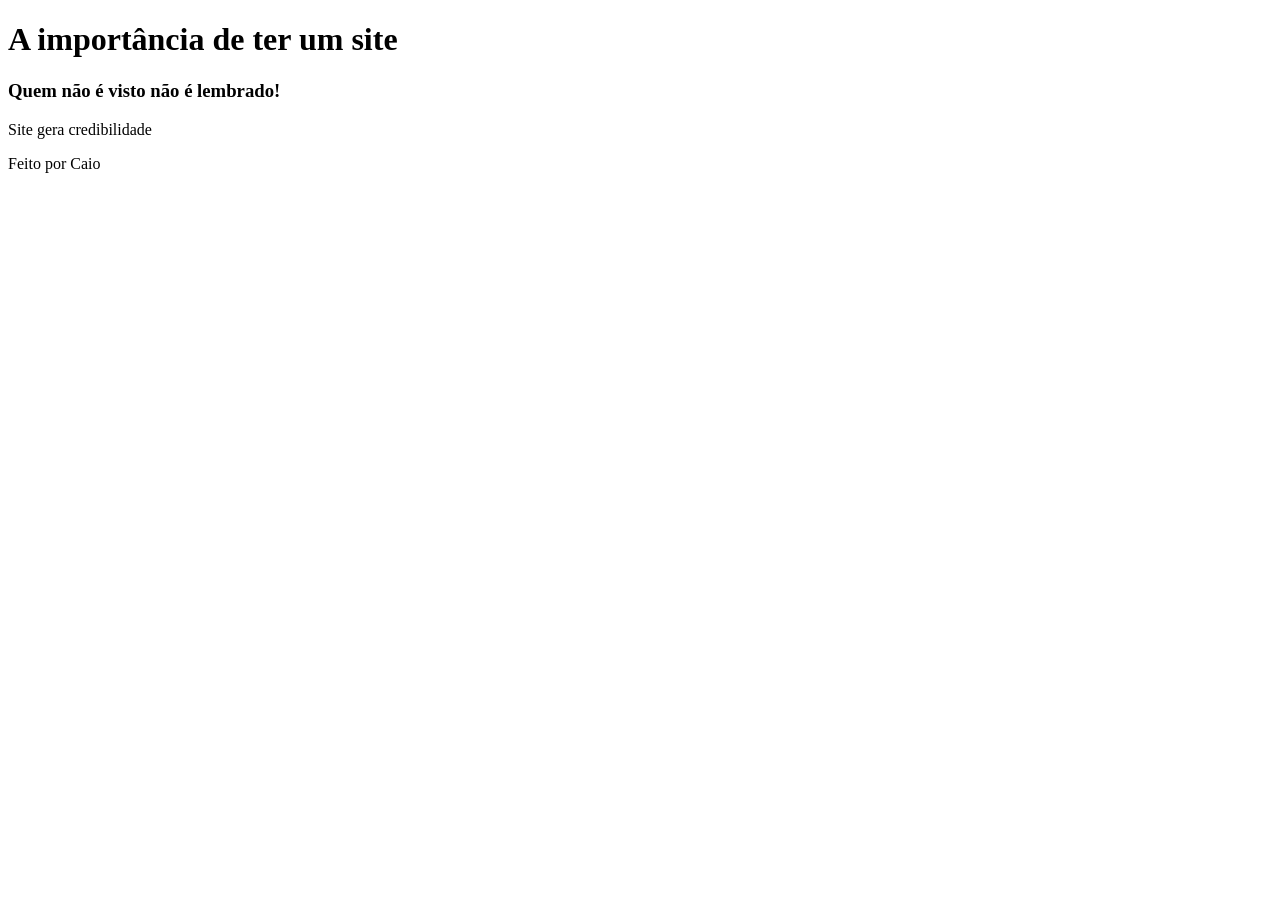
==== index.html @ 26ef607c "Adding components" ====
<!DOCTYPE html>
<html lang="pt-BR">
<head>
    <meta charset="UTF-8">
    <meta name="viewport" content="width=device-width, initial-scale=1.0">
    <title>Aula de BSI</title>
    <link rel="icon">
</head>
<body>
    <div class="containter">
        <div class="nav">
            <h1>A importância de ter um site</h1>
            <h3>Quem não é visto não é lembrado!</h3>

            <p id="texto">Site gera credibilidade</p>
            <p id="rodape">Feito por Caio</p>
            

        </div>
    </div>
    
</body>
</html>
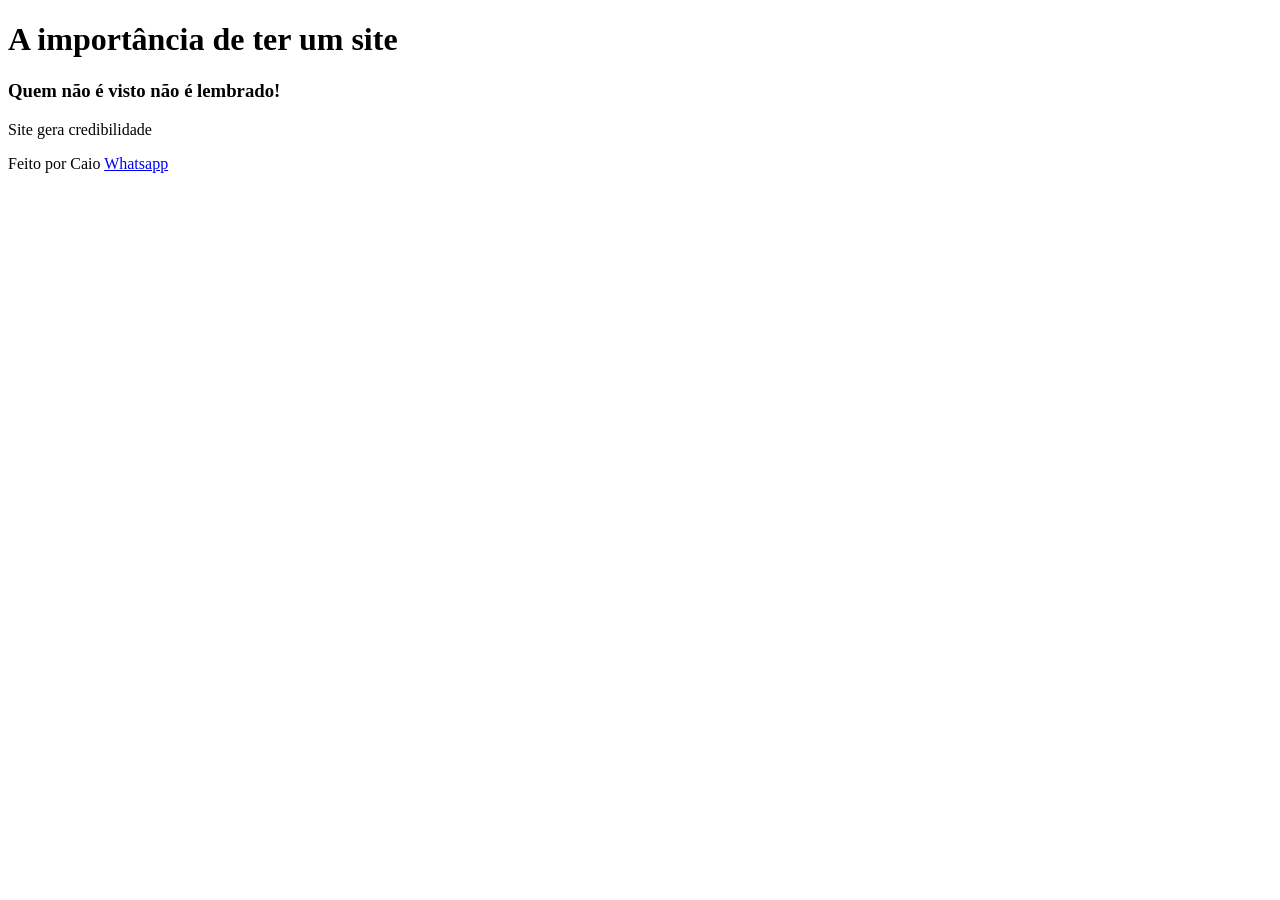
==== commit d629fa96: "More changes" ====
--- a/index.html
+++ b/index.html
@@ -13,8 +13,10 @@
             <h3>Quem não é visto não é lembrado!</h3>
 
             <p id="texto">Site gera credibilidade</p>
-            <p id="rodape">Feito por Caio</p>
-            
+            <p id="rodape">Feito por Caio
+                <a href="https://scp-wiki.wikidot.com/?text=Deixe seu recado!">Whatsapp</a>
+            </p>
+
 
         </div>
     </div>
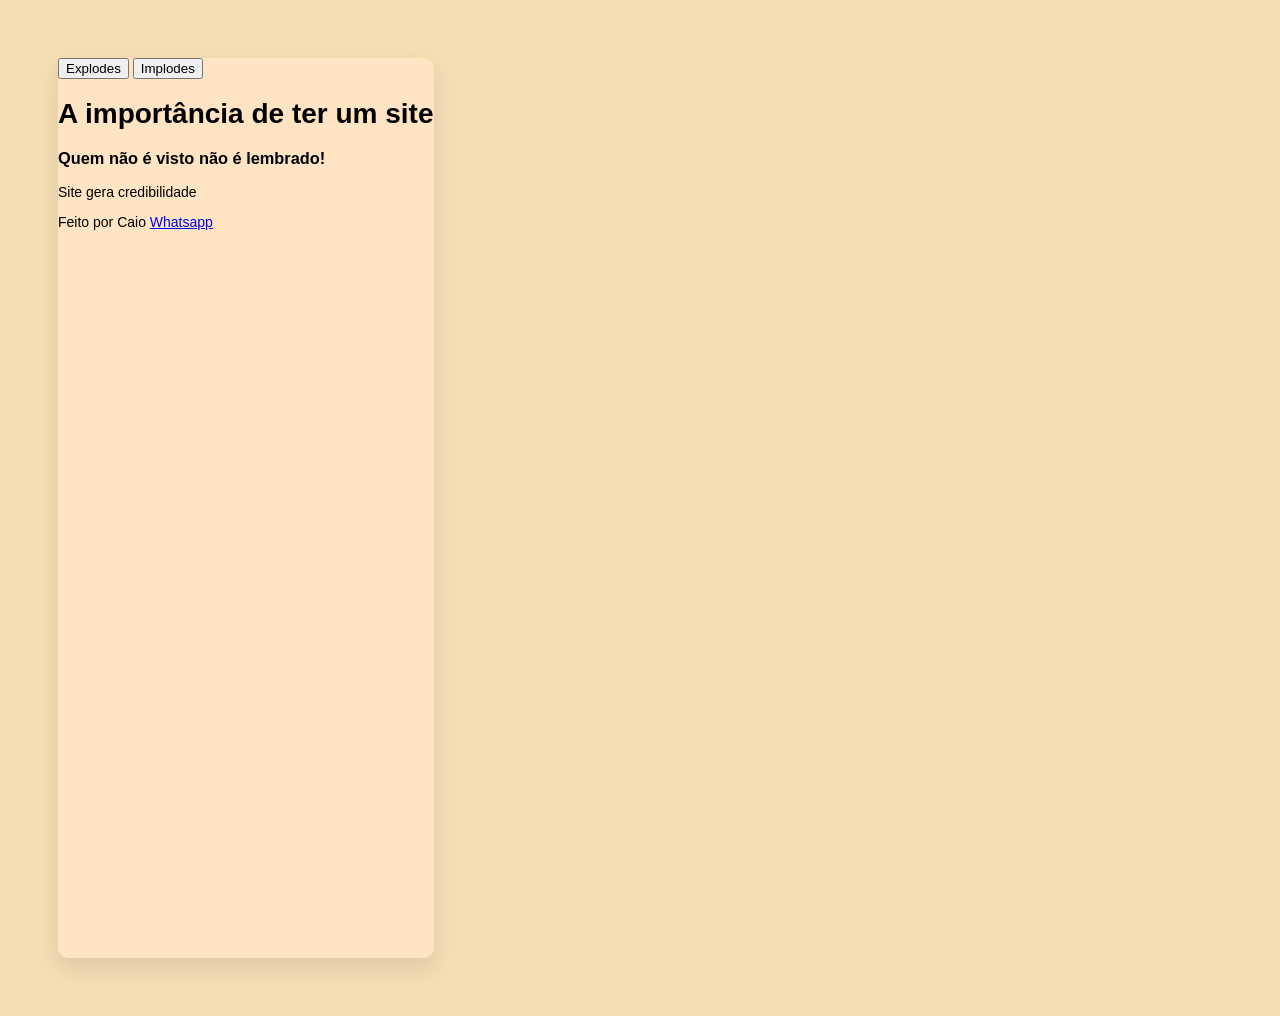
==== commit 1517cdb0: "More changes" ====
--- a/index.html
+++ b/index.html
@@ -5,10 +5,32 @@
     <meta name="viewport" content="width=device-width, initial-scale=1.0">
     <title>Aula de BSI</title>
     <link rel="icon">
+    <style>
+        body{
+            background-color: wheat;
+            display: flex;
+            height: 100vh;
+            padding: 50px;
+        }
+
+        .containter{
+            background-color: bisque;
+            font-size: 14px;
+            font-family: 'Segoe UI', Tahoma, Geneva, Verdana, sans-serif;
+            color: black;
+            border-radius: 10px;
+            box-shadow: 0 10px 25px rgba(14, 14, 14, 0.1);
+        }
+    </style>
+
 </head>
 <body>
     <div class="containter">
         <div class="nav">
+            <div>
+                <button onclick="Explodes()">Explodes</button>
+                <button onclick="Implodes()">Implodes</button>
+            </div>
             <h1>A importância de ter um site</h1>
             <h3>Quem não é visto não é lembrado!</h3>
 
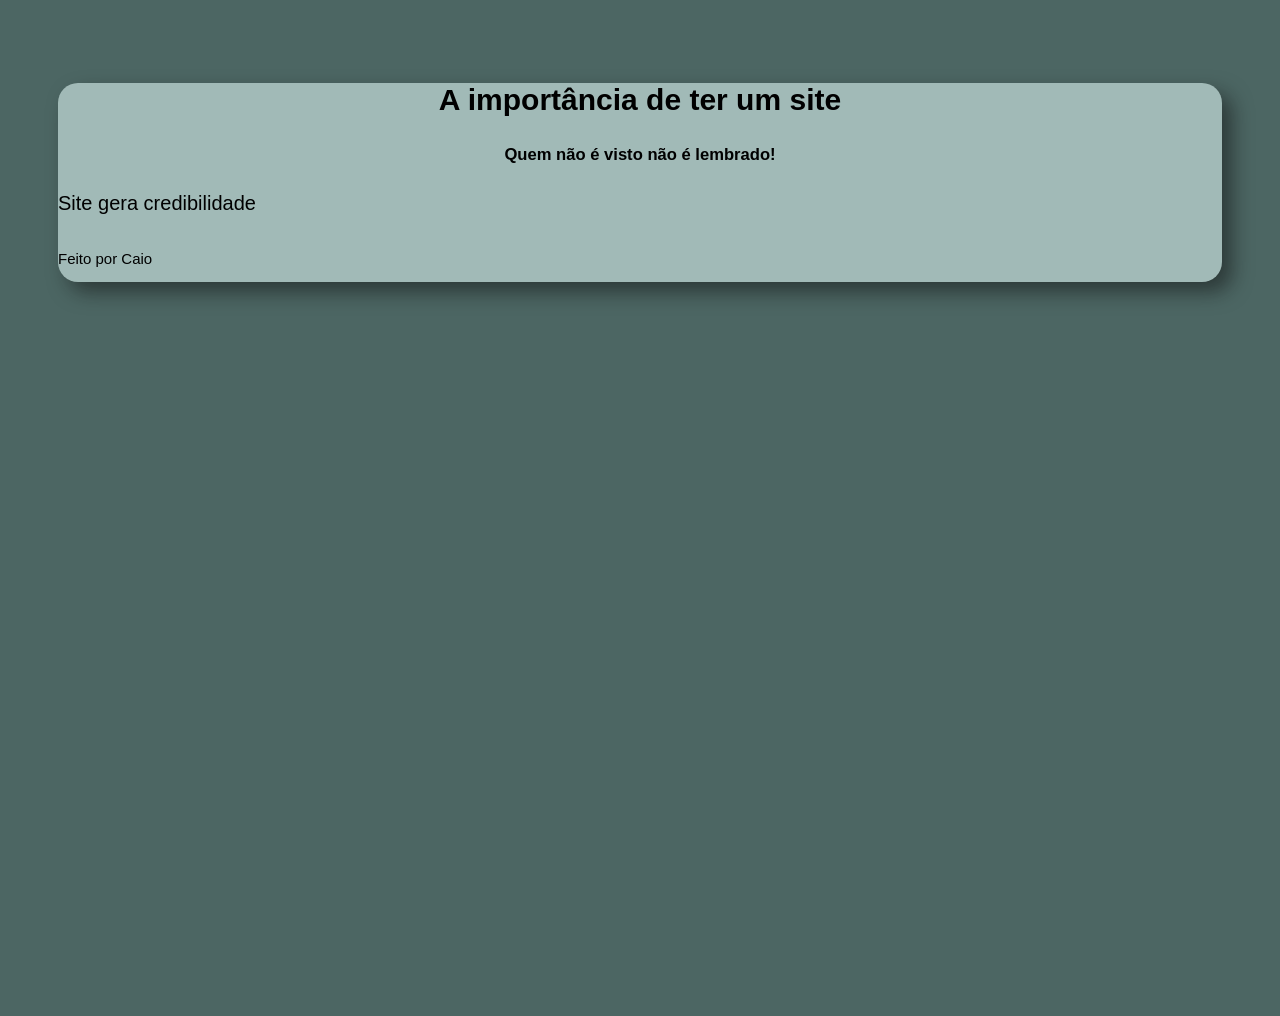
==== commit 7b5732d8: "Changing everything on the website" ====
--- a/index.html
+++ b/index.html
@@ -7,41 +7,57 @@
     <link rel="icon">
     <style>
         body{
-            background-color: wheat;
-            display: flex;
+            background-color: #4C6663;
+            background-image: url();
+            display: block;
             height: 100vh;
             padding: 50px;
         }
 
         .containter{
-            background-color: bisque;
-            font-size: 14px;
+            background-color: #A1BAB7;
+            font-size: 20px;
             font-family: 'Segoe UI', Tahoma, Geneva, Verdana, sans-serif;
             color: black;
-            border-radius: 10px;
-            box-shadow: 0 10px 25px rgba(14, 14, 14, 0.1);
+            border-radius: 20px;
+            box-shadow: 10px 10px 20px rgba(14, 14, 14, 0.5);
         }
+
+        .title{
+            text-align: center;
+        }
+
+        #texto{
+            display: block;
+            font-size: 20px;
+        }
+
+        #rodape{
+            display: inline-flex;
+            font-size: 15px;
+        }
+
+        .backgroundImage{
+            background-image: url("https://i.pinimg.com/originals/a0/26/1a/a0261a72251486e2168dfdbde1f1cc27.gif");
+        }
+
     </style>
 
 </head>
 <body>
-    <div class="containter">
-        <div class="nav">
-            <div>
-                <button onclick="Explodes()">Explodes</button>
-                <button onclick="Implodes()">Implodes</button>
+    <table class = "backgroundImage">
+    <div class = "containter">
+        <div class = "nav">
+            <div class = "title">
+                <h2>A importância de ter um site</h2>
+                <h5>Quem não é visto não é lembrado!</h5>
             </div>
-            <h1>A importância de ter um site</h1>
-            <h3>Quem não é visto não é lembrado!</h3>
-
-            <p id="texto">Site gera credibilidade</p>
+            <p id="texto">Site gera credibilidade</p>     
             <p id="rodape">Feito por Caio
-                <a href="https://scp-wiki.wikidot.com/?text=Deixe seu recado!">Whatsapp</a>
+                <a href="https://scp-wiki.wikidot.com/?text=Deixe seu recado!"></a>
             </p>
-
-
         </div>
     </div>
-    
+    </table>
 </body>
 </html>
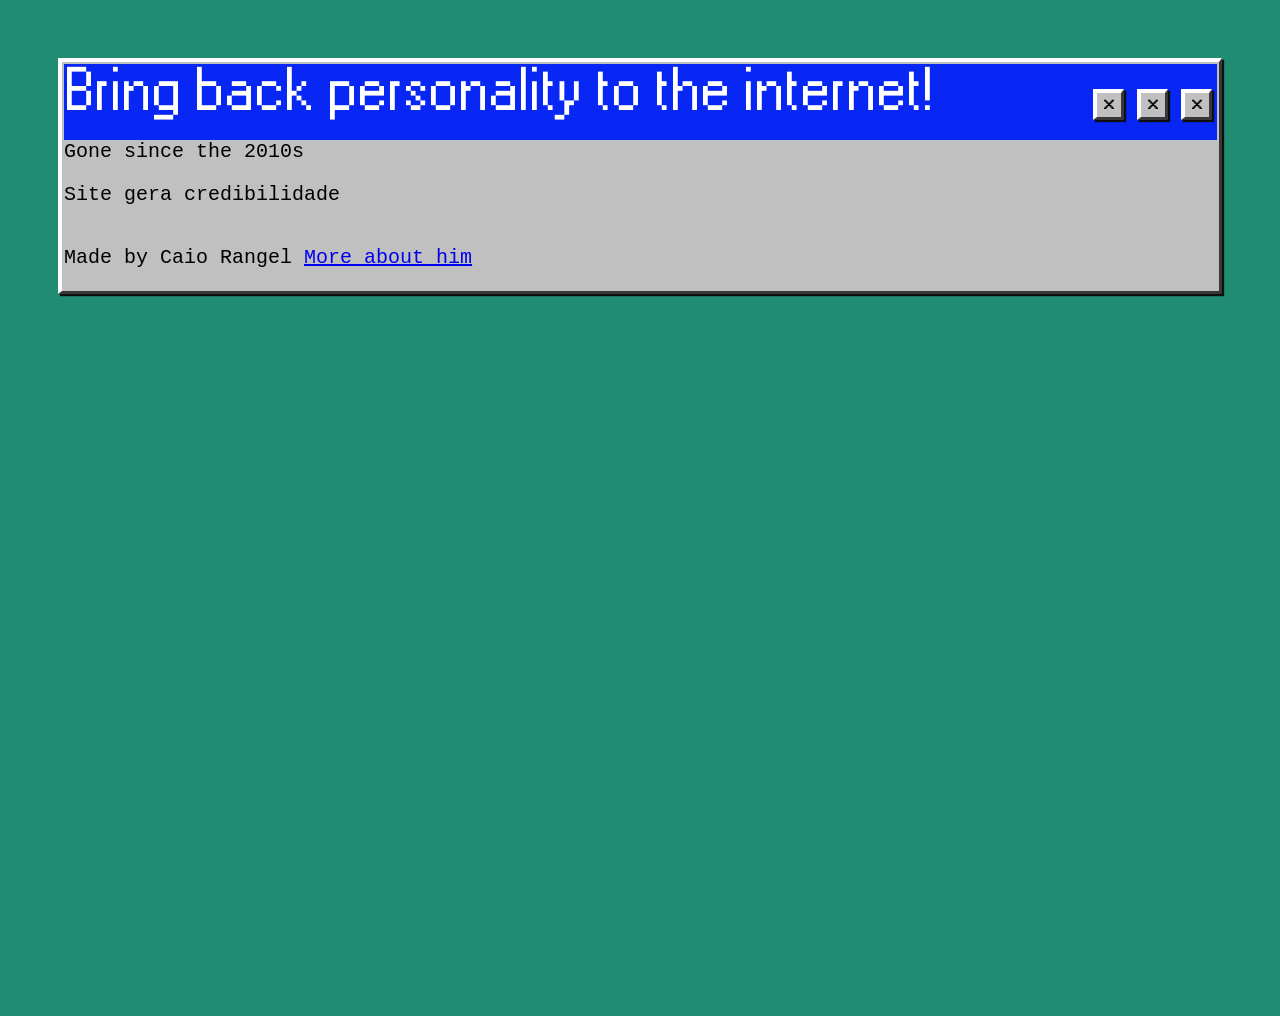
==== commit a505c824: "Giving a purpose to the website" ====
--- a/index.html
+++ b/index.html
@@ -3,59 +3,40 @@
 <head>
     <meta charset="UTF-8">
     <meta name="viewport" content="width=device-width, initial-scale=1.0">
-    <title>Aula de BSI</title>
-    <link rel="icon">
-    <style>
-        body{
-            background-color: #4C6663;
-            background-image: url();
-            display: block;
-            height: 100vh;
-            padding: 50px;
-        }
-
-        .containter{
-            background-color: #A1BAB7;
-            font-size: 20px;
-            font-family: 'Segoe UI', Tahoma, Geneva, Verdana, sans-serif;
-            color: black;
-            border-radius: 20px;
-            box-shadow: 10px 10px 20px rgba(14, 14, 14, 0.5);
-        }
-
-        .title{
-            text-align: center;
-        }
-
-        #texto{
-            display: block;
-            font-size: 20px;
-        }
-
-        #rodape{
-            display: inline-flex;
-            font-size: 15px;
-        }
-
-        .backgroundImage{
-            background-image: url("https://i.pinimg.com/originals/a0/26/1a/a0261a72251486e2168dfdbde1f1cc27.gif");
-        }
-
-    </style>
+    <title>World Wide Web</title>
+    <link rel="icon" type = "gif" href="https://media.tenor.com/VWy0UrGD8tsAAAAj/internet-planet-earth.gif">
+    <link rel="stylesheet" href="style.css">
 
 </head>
 <body>
-    <table class = "backgroundImage">
-    <div class = "containter">
-        <div class = "nav">
-            <div class = "title">
-                <h2>A importância de ter um site</h2>
-                <h5>Quem não é visto não é lembrado!</h5>
-            </div>
-            <p id="texto">Site gera credibilidade</p>     
-            <p id="rodape">Feito por Caio
-                <a href="https://scp-wiki.wikidot.com/?text=Deixe seu recado!"></a>
-            </p>
+    <div class = "backgroundImage">
+        <div class = "containter">
+                <div class="title">
+                    Bring back personality to the internet!
+                    <div class = "buttonsTitle">
+                        <button>
+                            <img src="icons/Windows_95_close_window_icon.svg">
+                        </button>
+
+                        <button>
+                            <img src="icons/Windows_95_close_window_icon.svg">
+                        </button>
+                        
+                        <button>
+                            <img src="icons/Windows_95_close_window_icon.svg">
+                        </button>
+                    </div>
+                </div>
+
+                <div class="subtitle">
+                    Gone since the 2010s
+                </div>
+                <p class="info">Site gera credibilidade</p>     
+                <p class="aboutMe">Made by Caio Rangel
+                    <a href="https://scp-wiki.wikidot.com/?text=Deixe seu recado!">
+                        More about him
+                    </a>
+                </p>
         </div>
     </div>
     </table>
--- a/style.css
+++ b/style.css
@@ -0,0 +1,95 @@
+@font-face {
+    font-family: 'W95Fa';
+    src: url(fonts/w95fa.woff2);
+}
+
+body{
+    background-color: #208c71;
+    background-image: url("https://media.tenor.com/VWy0UrGD8tsAAAAj/internet-planet-earth.gif");
+    height: 100vh;
+    padding: 50px;
+}
+
+.backgroundImage{
+    background-image: url("https://media.tenor.com/VWy0UrGD8tsAAAAj/internet-planet-earth.gif");
+}
+
+.containter{
+
+    /* Typical windows 95 background */
+    background-color: #c0c0c0;
+    padding: 2px;
+
+    display: flex;
+    flex-direction: column;
+
+    font-size: 20px;
+    font-family: 'Courier New', Courier, monospace;
+
+    /* Window design*/
+    border-radius: 0px;
+    border-width: 4px;
+    border-right-width: 3px;
+    border-bottom-width: 3px;
+    border-style: outset;
+    border-color: #87888F;
+    border-left-color: #ffffff;
+    border-top-color: #ffffff;
+    box-shadow: 2px 2px 1px rgba(14, 14, 14, 1);
+}
+
+.title{
+    font-size: 60px;
+    font-family: 'W95Fa', sans-serif;
+    color: white;
+    background-color: #0827f5;
+    display: flex;
+    padding-bottom: 10px;
+    justify-content: space-between;
+}
+
+.buttonsTitle{
+    display: flexbox;
+    flex-direction: row;
+    justify-content: last baseline;
+    padding: 5px;
+    
+}
+
+.buttonsTitle button{
+    /* Typical windows 95 background */
+    background-color: #c0c0c0;
+    padding: 2px;
+    cursor: pointer; /* Makes it a pointing hand when hovering */
+
+    /* Window design*/
+    border-radius: 0px;
+    border-width: 4px;
+    border-right-width: 3px;
+    border-bottom-width: 3px;
+    border-style: outset;
+    border-color: #87888F;
+    border-left-color: #ffffff;
+    border-top-color: #ffffff;
+    box-shadow: 2px 2px 1px rgba(14, 14, 14, 1);
+}
+
+.buttonsTitle button img{
+    width: 20px;
+    height: 20px;
+    display: block;
+    object-fit: contain;
+
+}
+
+.subtitle{
+
+}
+
+.info{
+
+}
+
+.aboutMe{
+
+}
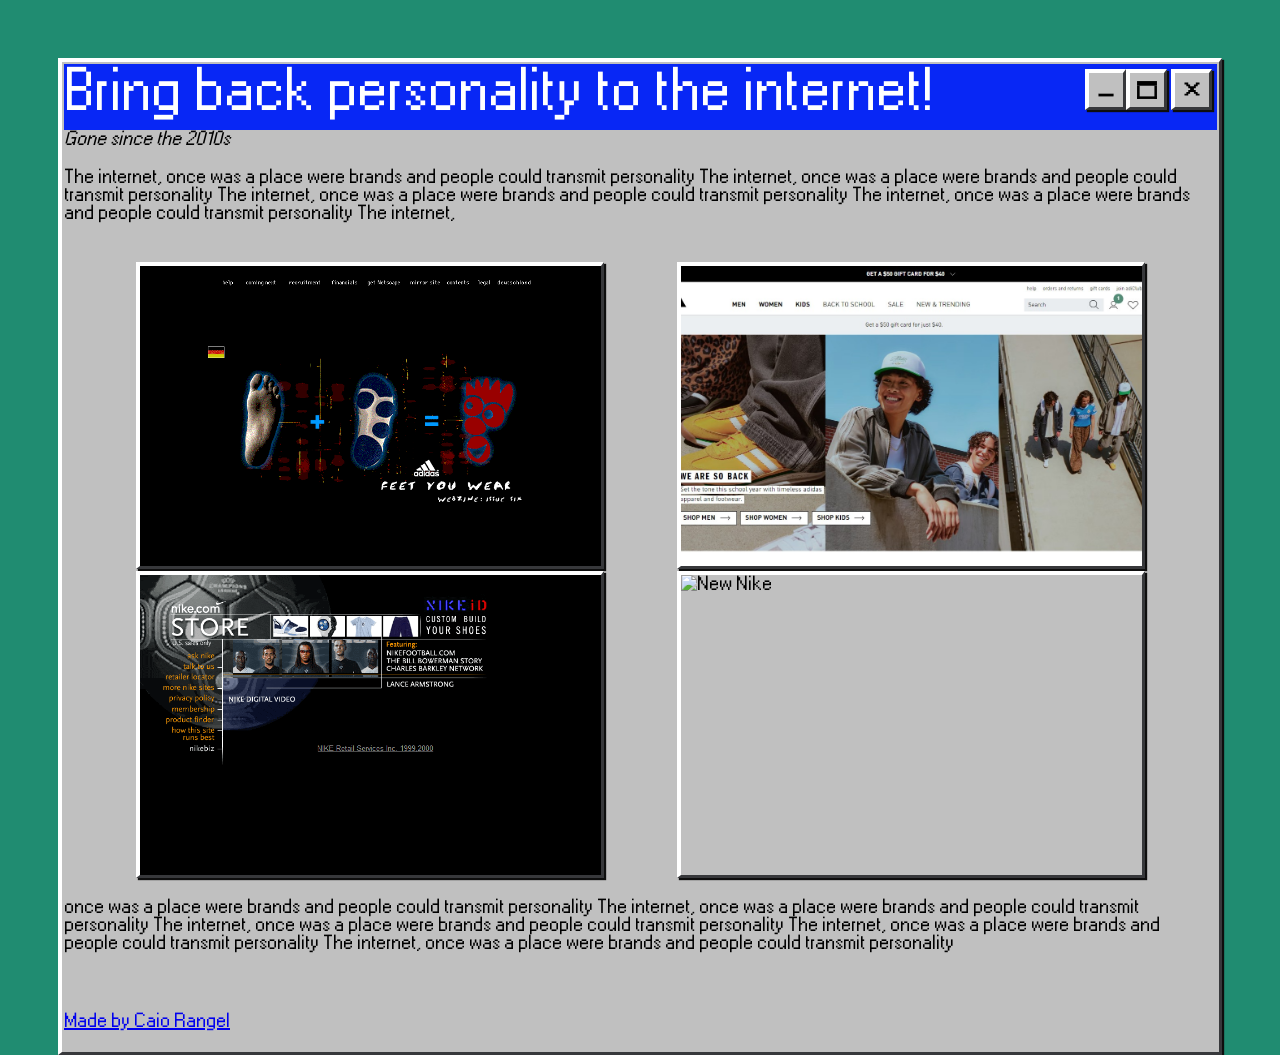
==== commit 0d8705e9: "Changing something and adding others" ====
--- a/index.html
+++ b/index.html
@@ -14,15 +14,15 @@
                 <div class="title">
                     Bring back personality to the internet!
                     <div class = "buttonsTitle">
-                        <button>
-                            <img src="icons/Windows_95_close_window_icon.svg">
+                        <button class = "minimizeIcon">
+                            <img src="icons/minimize_Windows95.svg">
                         </button>
 
-                        <button>
-                            <img src="icons/Windows_95_close_window_icon.svg">
+                        <button class = "maximizeIcon">
+                            <img src="icons/maximize_Windows95.svg">
                         </button>
                         
-                        <button>
+                        <button class = "closeIcon">
                             <img src="icons/Windows_95_close_window_icon.svg">
                         </button>
                     </div>
@@ -31,14 +31,33 @@
                 <div class="subtitle">
                     Gone since the 2010s
                 </div>
-                <p class="info">Site gera credibilidade</p>     
-                <p class="aboutMe">Made by Caio Rangel
-                    <a href="https://scp-wiki.wikidot.com/?text=Deixe seu recado!">
-                        More about him
+                <p class="info">
+                    The internet, once was a place were brands and people could transmit 
+                    personality The internet, once was a place were brands and people could transmit 
+                    personality The internet, once was a place were brands and people could transmit 
+                    personality The internet, once was a place were brands and people could transmit 
+                    personality The internet, 
+                    <div class = "websiteImages">
+                        <img src="websites/adidas-1996.png" class="imageOld" alt="Old Adidas">
+                        <img src="websites/adidas-2025.jpg" class="imageNew" alt="New Adidas">
+                        
+                        <img src="websites/nike-com-2000.png" class="imageOld" alt="Old Nike">
+                        <img src="websites/Screenshot 2026-03-21 200848.png" class="imageNew" alt="New Nike">
+                    </div>
+                    once was a place were brands and people could transmit 
+                    personality The internet, once was a place were brands and people could transmit 
+                    personality The internet, once was a place were brands and people could transmit 
+                    personality The internet, once was a place were brands and people could transmit 
+                    personality The internet, once was a place were brands and people could transmit 
+                    personality
+                </p>  
+                <p>
+                    <a class="aboutMe" href="https://github.com/Boropap">
+                        Made by Caio Rangel
                     </a>
-                </p>
+                </p>   
+                
         </div>
     </div>
-    </table>
 </body>
 </html>
--- a/style.css
+++ b/style.css
@@ -2,12 +2,14 @@
     font-family: 'W95Fa';
     src: url(fonts/w95fa.woff2);
 }
+
 
 body{
     background-color: #208c71;
     background-image: url("https://media.tenor.com/VWy0UrGD8tsAAAAj/internet-planet-earth.gif");
     height: 100vh;
     padding: 50px;
+    cursor:url(icons/arrow.cur), auto;
 }
 
 .backgroundImage{
@@ -24,7 +26,7 @@
     flex-direction: column;
 
     font-size: 20px;
-    font-family: 'Courier New', Courier, monospace;
+    font-family: 'W95Fa', sans-serif;
 
     /* Window design*/
     border-radius: 0px;
@@ -46,12 +48,11 @@
     display: flex;
     padding-bottom: 10px;
     justify-content: space-between;
+    align-items: flex-start;
 }
 
 .buttonsTitle{
-    display: flexbox;
-    flex-direction: row;
-    justify-content: last baseline;
+    display: flex;
     padding: 5px;
     
 }
@@ -60,7 +61,7 @@
     /* Typical windows 95 background */
     background-color: #c0c0c0;
     padding: 2px;
-    cursor: pointer; /* Makes it a pointing hand when hovering */
+    cursor: url(icons/Cursor_15.cur), pointer; /* Makes it a pointing hand when hovering */
 
     /* Window design*/
     border-radius: 0px;
@@ -75,15 +76,58 @@
 }
 
 .buttonsTitle button img{
-    width: 20px;
-    height: 20px;
+    width: 30px;
+    height: 30px;
     display: block;
     object-fit: contain;
+}
+
+.buttonsTitle .closeIcon{
+    margin-left: 4px;
+}
+
+.websiteImages {
+    display: flex;
+    flex-wrap: wrap; 
+    justify-content: space-evenly;
+    gap: 2px; 
+    
+    width: 100%; 
+    margin-top: 20px; 
+    margin-bottom: 20px; 
+}
+
+
+.websiteImages img {
+    width: 40%; 
+    height: 300px; 
+    object-fit: cover;
+    object-position: top;
+
+    background-image: url("images/Clouds_/Windows_95.png");
+
+    border-radius: 0px;
+    border-width: 4px;
+    border-right-width: 3px;
+    border-bottom-width: 3px;
+    border-style: outset;
+    border-color: #87888F;
+    border-left-color: #ffffff;
+    border-top-color: #ffffff;
+    box-shadow: 2px 2px 1px rgba(14, 14, 14, 1);
+}
+
+.websiteImages .imageOld{
 
 }
 
+.websiteImages .imageNew{
+
+}
+
+
 .subtitle{
-
+    font-style: italic;
 }
 
 .info{
@@ -92,4 +136,8 @@
 
 .aboutMe{
 
-}+}
+
+a:hover{
+    cursor: url(icons/help_win95.cur), help;
+}
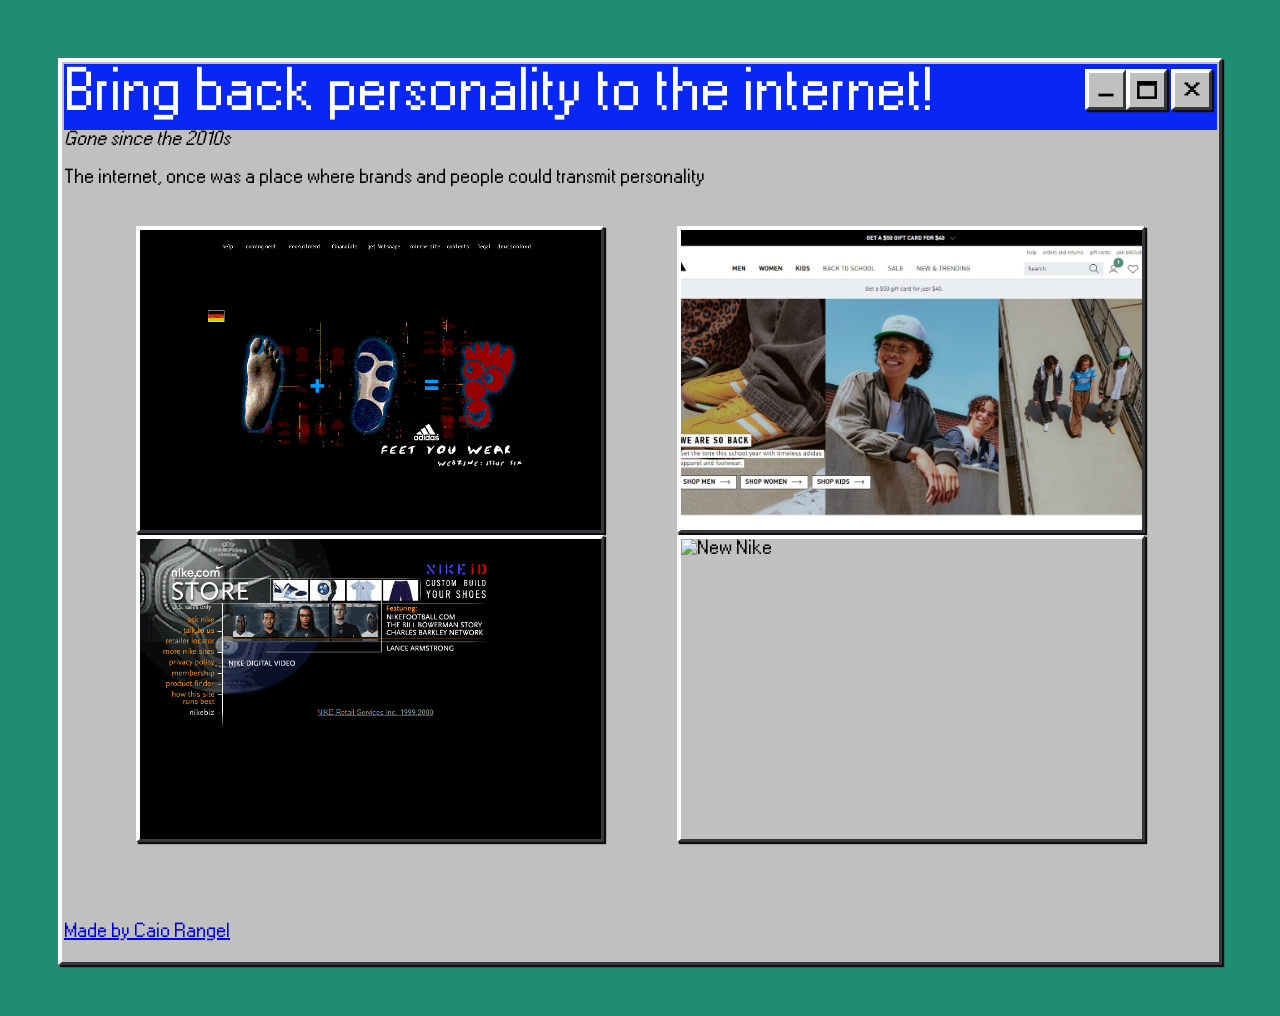
==== commit 2bdec0ca: "Fix some grammar" ====
--- a/index.html
+++ b/index.html
@@ -32,11 +32,8 @@
                     Gone since the 2010s
                 </div>
                 <p class="info">
-                    The internet, once was a place were brands and people could transmit 
-                    personality The internet, once was a place were brands and people could transmit 
-                    personality The internet, once was a place were brands and people could transmit 
-                    personality The internet, once was a place were brands and people could transmit 
-                    personality The internet, 
+                    The internet, once was a place where brands and people could transmit 
+                    personality
                     <div class = "websiteImages">
                         <img src="websites/adidas-1996.png" class="imageOld" alt="Old Adidas">
                         <img src="websites/adidas-2025.jpg" class="imageNew" alt="New Adidas">
@@ -44,12 +41,6 @@
                         <img src="websites/nike-com-2000.png" class="imageOld" alt="Old Nike">
                         <img src="websites/Screenshot 2026-03-21 200848.png" class="imageNew" alt="New Nike">
                     </div>
-                    once was a place were brands and people could transmit 
-                    personality The internet, once was a place were brands and people could transmit 
-                    personality The internet, once was a place were brands and people could transmit 
-                    personality The internet, once was a place were brands and people could transmit 
-                    personality The internet, once was a place were brands and people could transmit 
-                    personality
                 </p>  
                 <p>
                     <a class="aboutMe" href="https://github.com/Boropap">
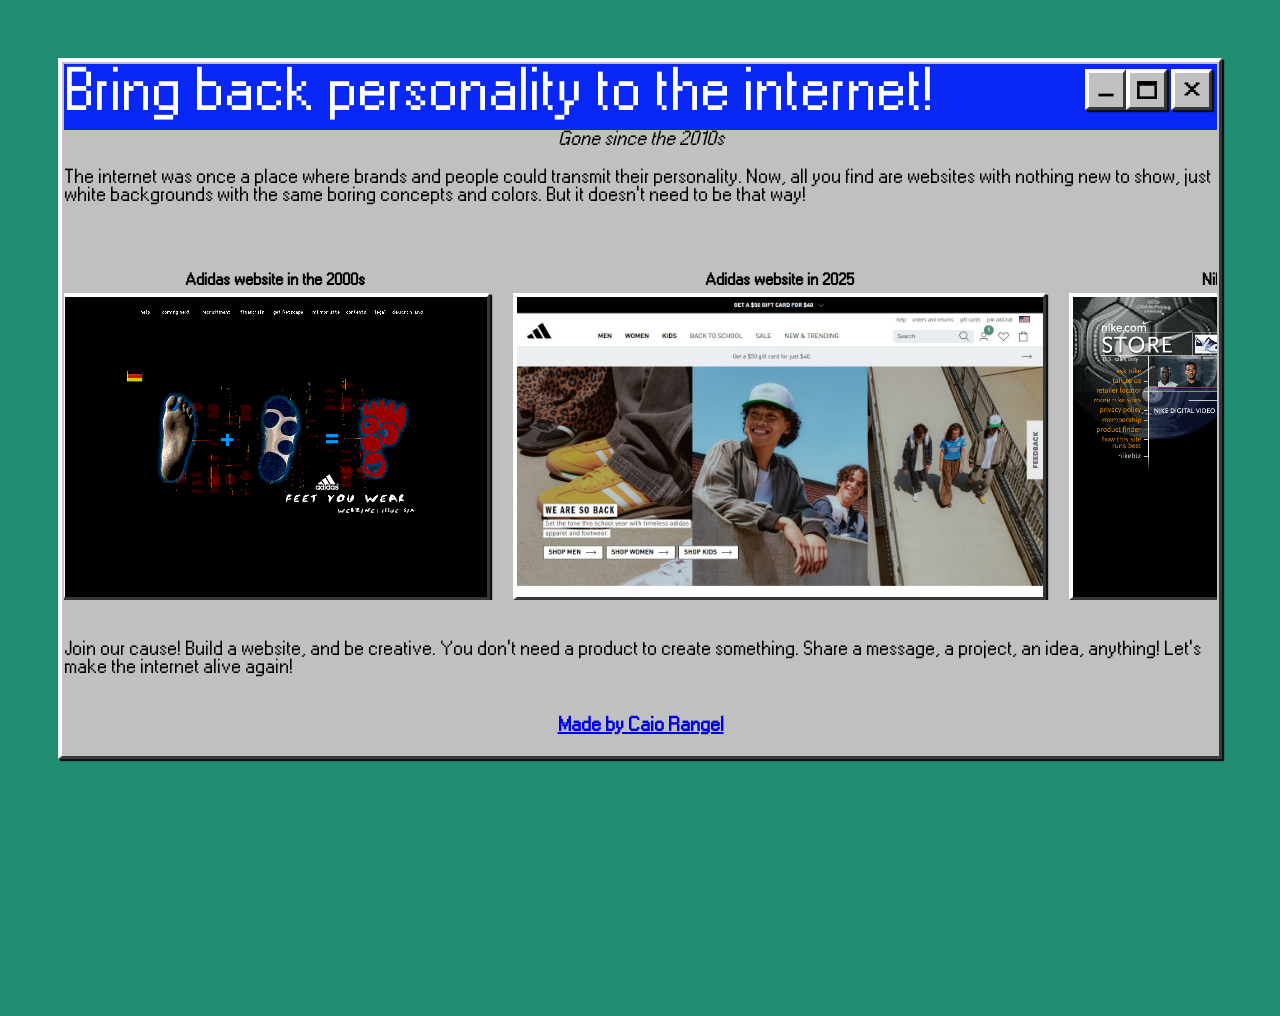
==== commit 4e8e8b32: "Adding animation" ====
--- a/index.html
+++ b/index.html
@@ -31,23 +31,63 @@
                 <div class="subtitle">
                     Gone since the 2010s
                 </div>
+                
                 <p class="info">
-                    The internet, once was a place where brands and people could transmit 
-                    personality
-                    <div class = "websiteImages">
-                        <img src="websites/adidas-1996.png" class="imageOld" alt="Old Adidas">
-                        <img src="websites/adidas-2025.jpg" class="imageNew" alt="New Adidas">
+                    The internet was once a place where brands and people could transmit their personality. 
+                    Now, all you find are websites with nothing new to show, just white backgrounds with the same boring concepts and colors. 
+                    But it doesn't need to be that way!
+                </p> 
+
+                <div class="wrapperInfo">    
+                    <div class="websiteImages">
+                        <div class="imageBox">
+                            <h5>Adidas website in the 2000s</h5>
+                            <img src="websites/adidas-1996.png" class="imageOld" alt="Old Adidas">
+                        </div>
                         
-                        <img src="websites/nike-com-2000.png" class="imageOld" alt="Old Nike">
-                        <img src="websites/Screenshot 2026-03-21 200848.png" class="imageNew" alt="New Nike">
+                        <div class="imageBox">
+                            <h5>Adidas website in 2025</h5>
+                            <img src="websites/adidas-2025.jpg" class="imageNew" alt="New Adidas">
+                        </div>
+
+                        <div class="imageBox">
+                            <h5>Nike website in the 2000s</h5>
+                            <img src="websites/nike-com-2000.png" class="imageOld" alt="Old Nike">
+                        </div>
+
+                        <div class="imageBox">
+                            <h5>Nike website in 2025</h5>
+                            <img src="websites/Screenshot 2026-03-21 200848.png" class="imageNew" alt="New Nike">
+                        </div>
                     </div>
-                </p>  
+                    <div class="websiteImages" aria-hidden="true">
+                        <div class="imageBox">
+                            <h5>Adidas website in the 2000s</h5>
+                            <img src="websites/adidas-1996.png" class="imageOld" alt="Old Adidas">
+                        </div>
+                        <div class="imageBox">
+                            <h5>Adidas website in 2025</h5>
+                            <img src="websites/adidas-2025.jpg" class="imageNew" alt="New Adidas">
+                        </div>
+                        <div class="imageBox">
+                            <h5>Nike website in the 2000s</h5>
+                            <img src="websites/nike-com-2000.png" class="imageOld" alt="Old Nike">
+                        </div>
+                        <div class="imageBox">
+                            <h5>Nike website in 2025</h5>
+                            <img src="websites/Screenshot 2026-03-21 200848.png" class="imageNew" alt="New Nike">
+                    </div>
+                </div>    
+                </div>
+                <p class="info">
+                    Join our cause! Build a website, and be creative. You don't need a product to create something. Share a message, a project, an idea, anything! Let's make the internet alive again!
+                </p>
                 <p>
                     <a class="aboutMe" href="https://github.com/Boropap">
                         Made by Caio Rangel
                     </a>
                 </p>   
-                
+            </div> 
         </div>
     </div>
 </body>
--- a/style.css
+++ b/style.css
@@ -86,20 +86,47 @@
     margin-left: 4px;
 }
 
+.wrapperInfo {
+    display: flex; /* Lines up Belt 1 and Belt 2 side-by-side */
+    gap: 30px; /* The gap between the two belts */
+    width: 100%;
+    overflow: hidden; 
+    margin-top: 20px;
+    margin-bottom: 20px;
+}
+
 .websiteImages {
     display: flex;
-    flex-wrap: wrap; 
-    justify-content: space-evenly;
-    gap: 2px; 
+    flex-direction: row;
+    flex-wrap: nowrap; 
+    gap: 30px; /* The gap between the images inside the belts */
+    flex-shrink: 0; /* Prevents the browser from squishing the images to fit the screen */
     
-    width: 100%; 
-    margin-top: 20px; 
-    margin-bottom: 20px; 
+    animation: marquee-move-text 15s linear infinite; 
 }
 
+.imageBox {
+    display: flex;
+    flex-direction: column;
+    align-items: center; /* Centers the <h5> text right above the image */
+}
+
+.imageBox h5 {
+    margin-bottom: 5px; /* Adds a tiny gap between the text and the picture */
+}
+
+@keyframes marquee-move-text {
+    0% { 
+        transform: translateX(0); /* Starts in its normal position on screen */
+    }
+    100% { 
+        /* Shifts left by exactly 100% of its own width, plus the 30px gap */
+        transform: translateX(calc(-100% - 30px)); 
+    }
+}
 
 .websiteImages img {
-    width: 40%; 
+    width: 100%; 
     height: 300px; 
     object-fit: cover;
     object-position: top;
@@ -115,27 +142,27 @@
     border-left-color: #ffffff;
     border-top-color: #ffffff;
     box-shadow: 2px 2px 1px rgba(14, 14, 14, 1);
-}
-
-.websiteImages .imageOld{
 
 }
 
-.websiteImages .imageNew{
-
+.subtitle{
+    font-style: italic;
+    display: flex;
+    justify-content: center;
 }
 
 
-.subtitle{
-    font-style: italic;
+.info{
+    display: flex;
+    justify-content: center;
 }
 
-.info{
 
-}
 
 .aboutMe{
-
+    font-weight: bolder;
+    display: flex;
+    justify-content: center;
 }
 
 a:hover{
